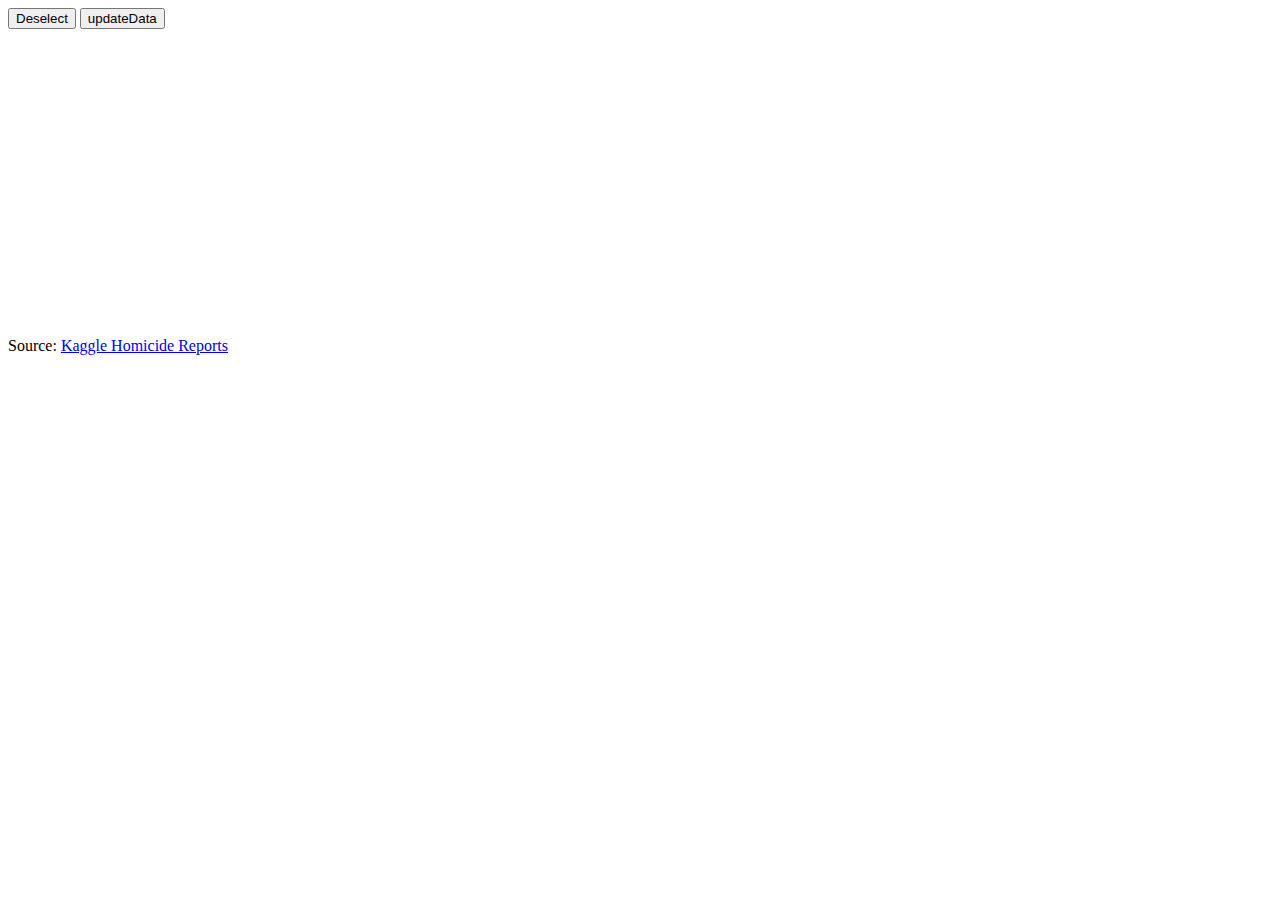
==== homicide/index.html @ 402379da "added button for update, deselect, pc draws when less than 1000 entries to display" ====
<!DOCTYPE html>
<html>
<head>
<meta charset="UTF-8">
<meta name="viewport" content="width=device-width"> 
<link rel="stylesheet" type="text/css" href="styles/map.css">
<link rel="stylesheet" type="text/css" href="styles/calendar.css">
<title>Homicides in the US</title>
</head>

<body>

<input class = "btn btn-primary btn"
				   name="updateButton"
				   type="button"
				   value="Deselect"
				   id="0"
				   onclick="deselectAll();" />


<input class = "btn btn-primary btn"
				   name="updateButton"
				   type="button"
				   value="updateData"
				   id="1"
				   onclick="console.log(stateFilter);
				   			console.log(timeFilter);
				   			updateChords();
				   			updatePC();" />

	<div class="map"></div>
	<svg class="calendar"></svg>
	<div class="chorddiv"></div>
	<svg class ="pc"></svg>
	<div id="tooltip"></div>
	<footer>
	Source: <a href="https://www.kaggle.com/murderaccountability/homicide-reports">Kaggle Homicide Reports</a>
	</footer>

	<script src="scripts/d3.v4.min.js"></script>
	<script src="scripts/maps.js"></script>
	<script src="scripts/calendar.js"></script>
	<script src="scripts/chord.js"></script>
	<script src="scripts/pc.js"></script>

</body>
</html>
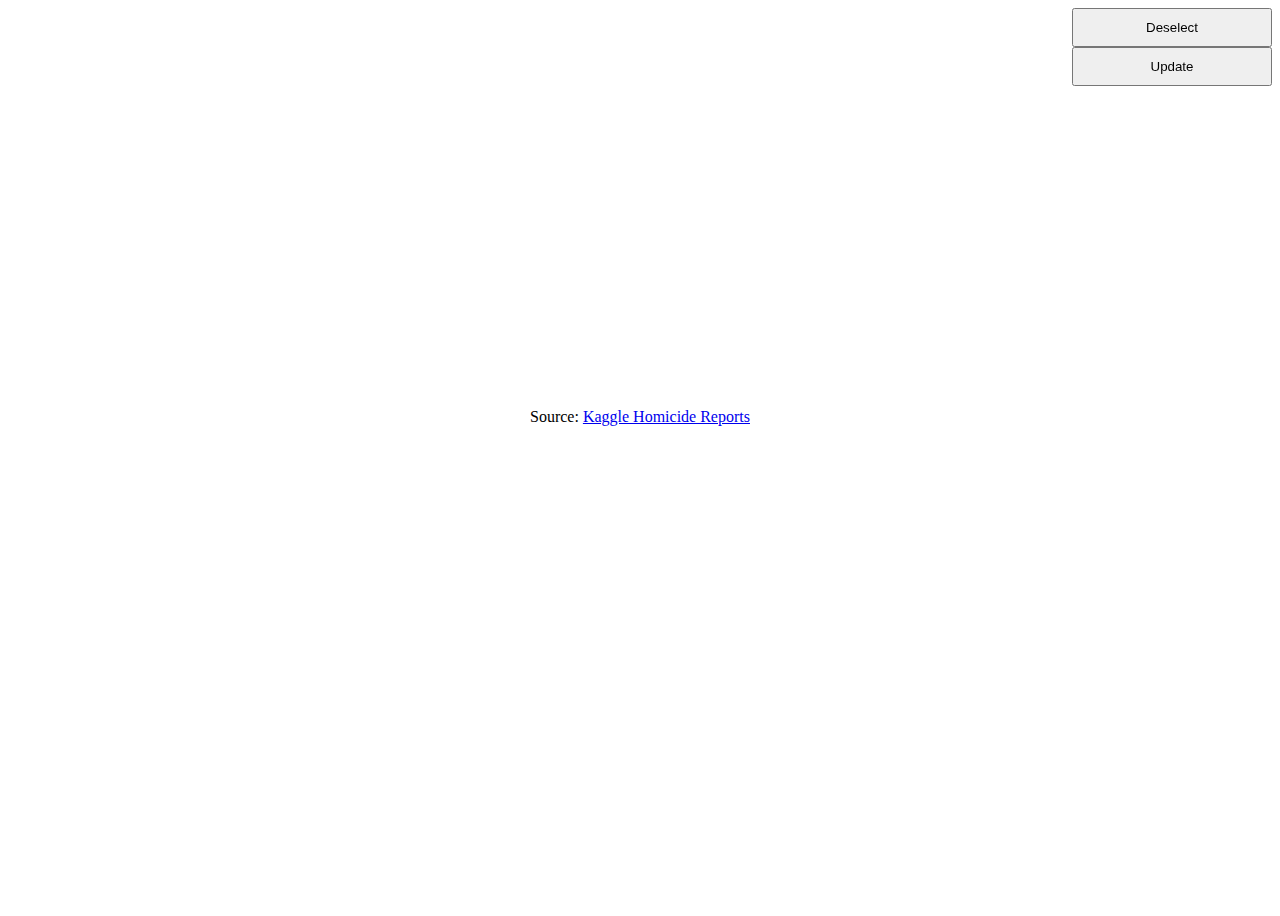
==== commit a0196a06: "Visual fixes and data fixes" ====
--- a/homicide/index.html
+++ b/homicide/index.html
@@ -9,39 +9,25 @@
 </head>
 
 <body>
+<div id="sidebar">
+<button class="sidebutton" id="deselectbutton" onclick="deselectAll()">Deselect</button>
+<br>
+<button class="sidebutton" id="updatebutton" onclick="updateAll()">Update</button>
+</div>
+<div class="map"></div>
+<svg class="calendar"></svg>
+<div class="chorddiv"></div>
+<svg class ="pc"></svg>
+<div id="tooltip"></div>
 
-<input class = "btn btn-primary btn"
-				   name="updateButton"
-				   type="button"
-				   value="Deselect"
-				   id="0"
-				   onclick="deselectAll();" />
+<footer>
+Source: <a href="https://www.kaggle.com/murderaccountability/homicide-reports">Kaggle Homicide Reports</a>
+</footer>
 
-
-<input class = "btn btn-primary btn"
-				   name="updateButton"
-				   type="button"
-				   value="updateData"
-				   id="1"
-				   onclick="console.log(stateFilter);
-				   			console.log(timeFilter);
-				   			updateChords();
-				   			updatePC();" />
-
-	<div class="map"></div>
-	<svg class="calendar"></svg>
-	<div class="chorddiv"></div>
-	<svg class ="pc"></svg>
-	<div id="tooltip"></div>
-	<footer>
-	Source: <a href="https://www.kaggle.com/murderaccountability/homicide-reports">Kaggle Homicide Reports</a>
-	</footer>
-
-	<script src="scripts/d3.v4.min.js"></script>
-	<script src="scripts/maps.js"></script>
-	<script src="scripts/calendar.js"></script>
-	<script src="scripts/chord.js"></script>
-	<script src="scripts/pc.js"></script>
-
+<script src="scripts/d3.v4.min.js"></script>
+<script src="scripts/maps.js"></script>
+<script src="scripts/calendar.js"></script>
+<script src="scripts/chord.js"></script>
+<script src="scripts/pc.js"></script>
 </body>
 </html>--- a/homicide/styles/calendar.css
+++ b/homicide/styles/calendar.css
@@ -0,0 +1,79 @@
+body {
+    min-height: 100vh;
+    display: flex;
+    flex-direction: column;
+}
+
+main {
+    display: flex;
+    flex-direction: column;
+}
+
+h1, h2, h3, h4 {
+    text-align: center;
+}
+
+p {
+    text-align: justify;
+    text-justify: inter-word;
+    margin: 0px 10%;
+}
+
+#sidebar { 
+  width: 200px;
+  align-self: flex-end;
+  position: fixed;
+}
+
+button.sidebutton {
+    width: 200px;
+    padding: 10px;
+}
+
+footer {
+    text-align: center;
+}
+
+svg {
+    align-self: center;
+    margin-bottom: 50px;
+}
+
+
+rect.bordered {
+    stroke: #E6E6E6;
+    stroke-width: 2px;
+}
+
+rect.month:hover {
+    fill: #ffff80 !important;
+}
+
+rect.month:active {
+    fill: #ffffc0 !important;
+}
+
+rect.month.selected {
+    fill: #ffff00 !important;
+}
+
+text.mono {
+    font-size: 9pt;
+    font-family: sans-serif;
+    fill: #000;
+}
+
+
+#tooltip {
+  background-color: rgba(190, 190, 190, 0.8);
+  border-radius: 5px;
+  opacity: 0;
+  pointer-events: none;
+  position: absolute;
+  padding: 5px 10px;
+  text-align: center;
+}
+
+.group-tick line {
+  stroke: #000;
+}
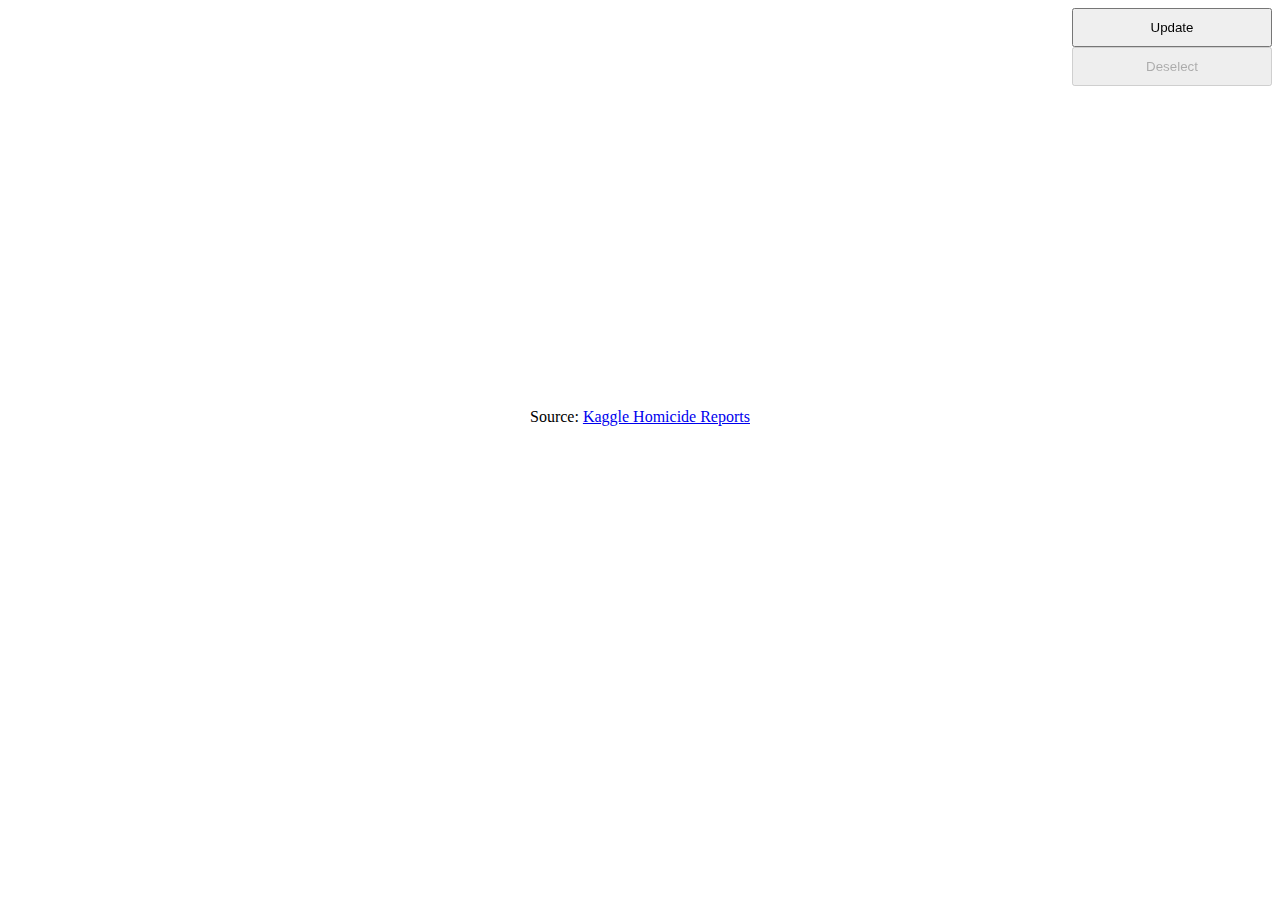
==== commit db2d4b76: "Deselect only shows when something selected" ====
--- a/homicide/index.html
+++ b/homicide/index.html
@@ -10,9 +10,9 @@
 
 <body>
 <div id="sidebar">
+<button class="sidebutton" id="updatebutton" onclick="updateAll()">Update</button>
+<br>
 <button class="sidebutton" id="deselectbutton" onclick="deselectAll()">Deselect</button>
-<br>
-<button class="sidebutton" id="updatebutton" onclick="updateAll()">Update</button>
 </div>
 <div class="map"></div>
 <svg class="calendar"></svg>
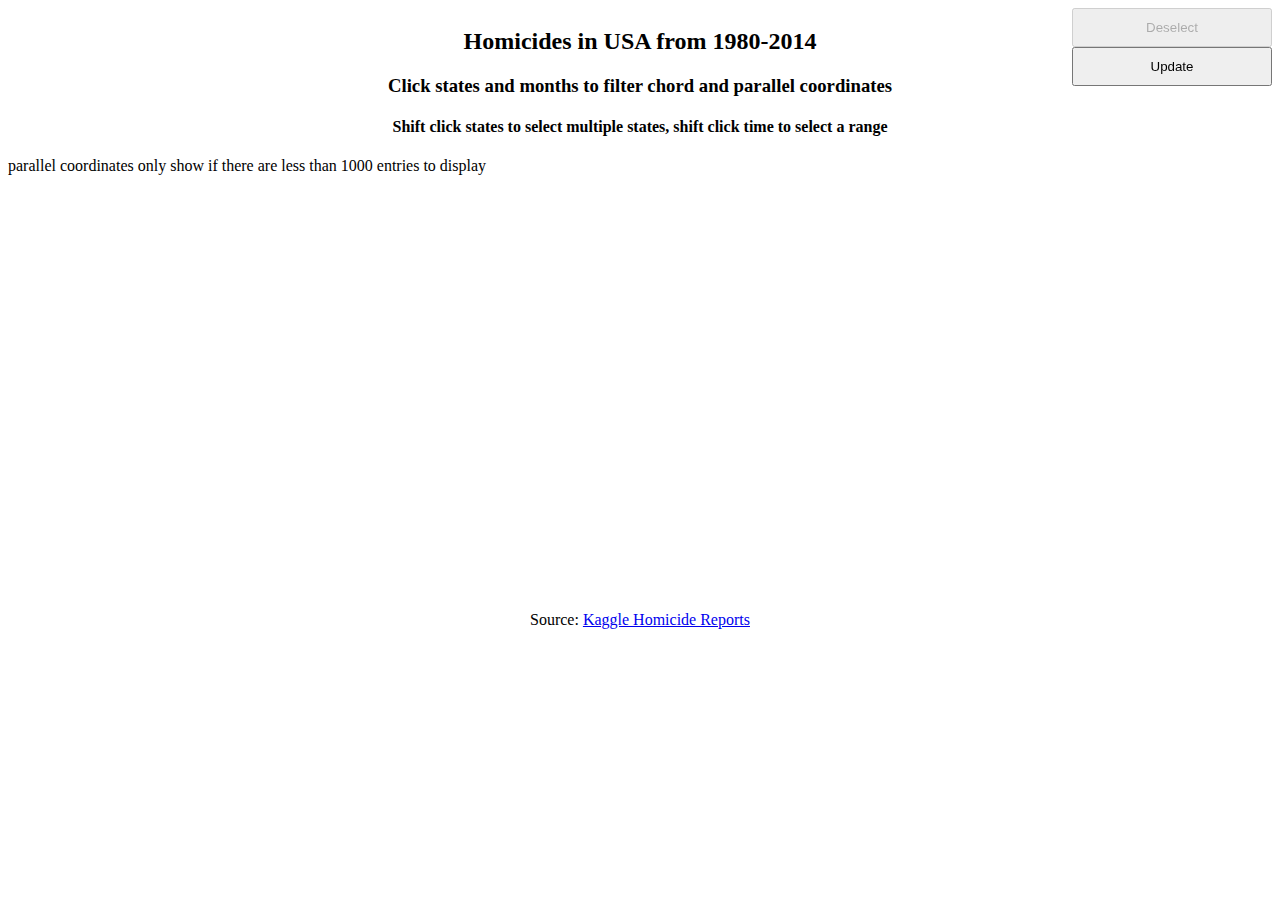
==== commit 45e3b666: "added simple headers to index.html" ====
--- a/homicide/index.html
+++ b/homicide/index.html
@@ -9,10 +9,19 @@
 </head>
 
 <body>
+<header>
+			<h2 style=>Homicides in USA from 1980-2014</h2>
+			<h3>Click states and months to filter chord and parallel coordinates</h3>
+			<h4>Shift click states to select multiple states, shift click time to select a range</h4>
+			parallel coordinates only show if there are less than 1000 entries to display
+</header>
+
+<br>
+<br>
 <div id="sidebar">
+<button class="sidebutton" id="deselectbutton" onclick="deselectAll()">Deselect</button>
+<br>
 <button class="sidebutton" id="updatebutton" onclick="updateAll()">Update</button>
-<br>
-<button class="sidebutton" id="deselectbutton" onclick="deselectAll()">Deselect</button>
 </div>
 <div class="map"></div>
 <svg class="calendar"></svg>
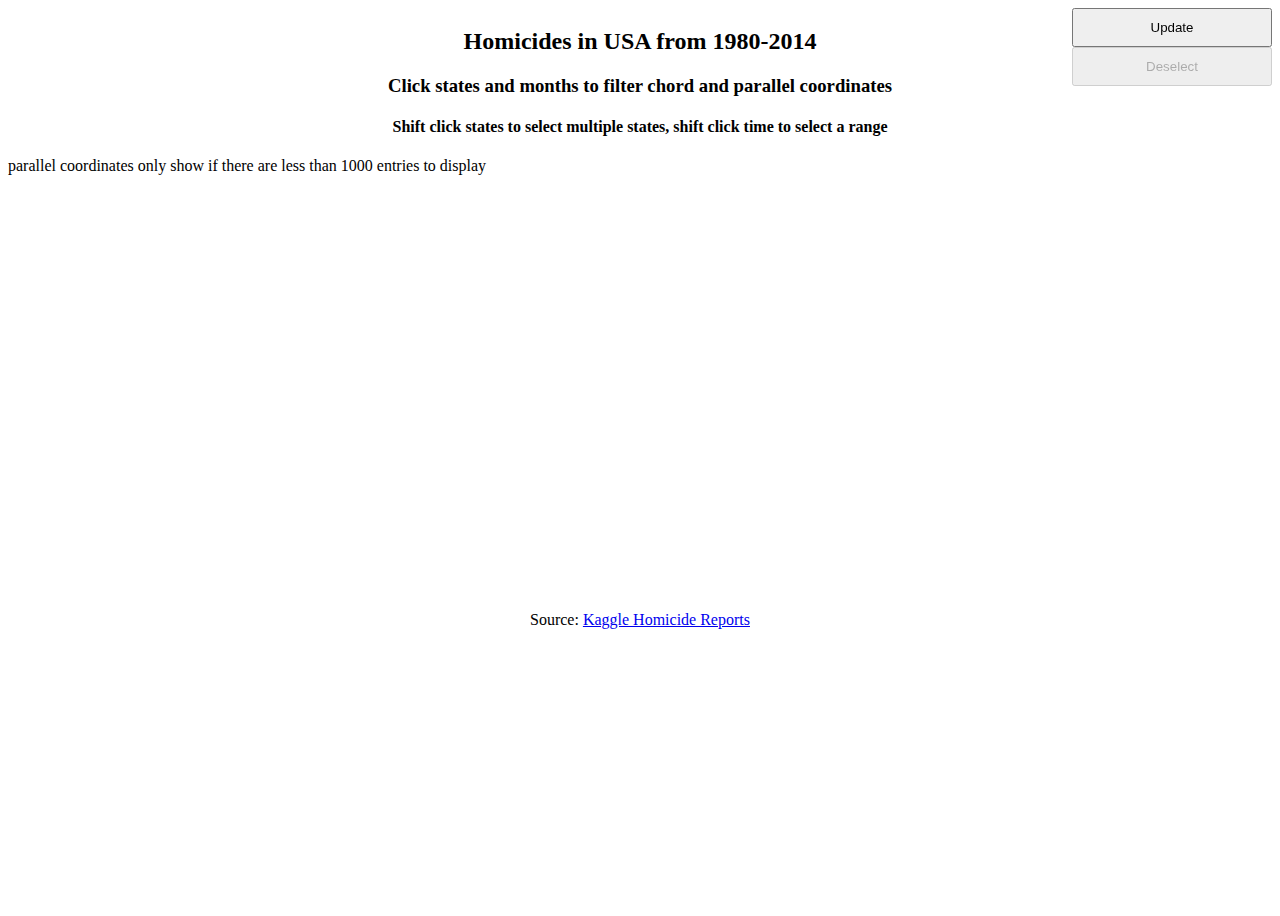
==== commit ea950714: "Merge branch 'master' of https://github.com/avsitu/ecs163-final-project" ====
--- a/homicide/index.html
+++ b/homicide/index.html
@@ -19,9 +19,9 @@
 <br>
 <br>
 <div id="sidebar">
+<button class="sidebutton" id="updatebutton" onclick="updateAll()">Update</button>
+<br>
 <button class="sidebutton" id="deselectbutton" onclick="deselectAll()">Deselect</button>
-<br>
-<button class="sidebutton" id="updatebutton" onclick="updateAll()">Update</button>
 </div>
 <div class="map"></div>
 <svg class="calendar"></svg>
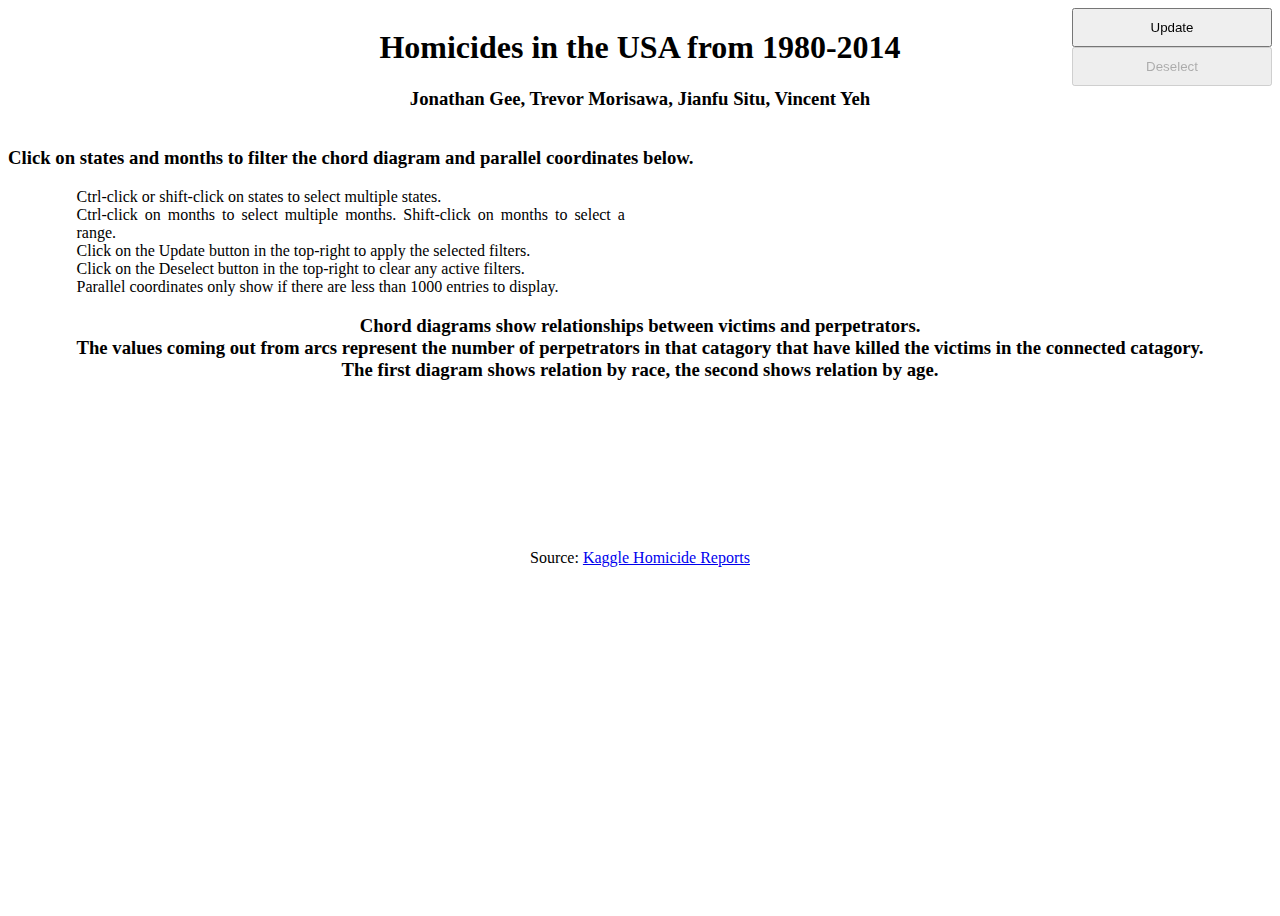
==== commit 17997f7d: "Rearranged page" ====
--- a/homicide/index.html
+++ b/homicide/index.html
@@ -3,6 +3,7 @@
 <head>
 <meta charset="UTF-8">
 <meta name="viewport" content="width=device-width"> 
+<link rel="stylesheet" type="text/css" href="styles/main.css">
 <link rel="stylesheet" type="text/css" href="styles/map.css">
 <link rel="stylesheet" type="text/css" href="styles/calendar.css">
 <title>Homicides in the US</title>
@@ -10,24 +11,34 @@
 
 <body>
 <header>
-			<h2 style=>Homicides in USA from 1980-2014</h2>
-			<h3>Click states and months to filter chord and parallel coordinates</h3>
-			<h4>Shift click states to select multiple states, shift click time to select a range</h4>
-			parallel coordinates only show if there are less than 1000 entries to display
+<h1>Homicides in the USA from 1980-2014</h1>
+<h3>Jonathan Gee, Trevor Morisawa, Jianfu Situ, Vincent Yeh</h3>
 </header>
 
-<br>
-<br>
+<div class="overview">
+<div class="overleft">
+<div class="map"></div>
+<h3>Click on states and months to filter the chord diagram and parallel coordinates below.</h3>
+<p>Ctrl-click or shift-click on states to select multiple states.</p>
+<p>Ctrl-click on months to select multiple months. Shift-click on months to select a range.</p>
+<p>Click on the Update button in the top-right to apply the selected filters.</p>
+<p>Click on the Deselect button in the top-right to clear any active filters.</p>
+<p>Parallel coordinates only show if there are less than 1000 entries to display.</p>
+</div>
+<svg class="calendar"></svg>
+</div>
+
+<h3>Chord diagrams show relationships between victims and perpetrators.<br>The values coming out from arcs represent the number of perpetrators in that catagory that have killed the victims in the connected catagory.<br>The first diagram shows relation by race, the second shows relation by age.</h3>
+
+<div class="chorddiv"></div>
+<svg class ="pc"></svg>
+<div id="tooltip"></div>
+
 <div id="sidebar">
 <button class="sidebutton" id="updatebutton" onclick="updateAll()">Update</button>
 <br>
 <button class="sidebutton" id="deselectbutton" onclick="deselectAll()">Deselect</button>
 </div>
-<div class="map"></div>
-<svg class="calendar"></svg>
-<div class="chorddiv"></div>
-<svg class ="pc"></svg>
-<div id="tooltip"></div>
 
 <footer>
 Source: <a href="https://www.kaggle.com/murderaccountability/homicide-reports">Kaggle Homicide Reports</a>
--- a/homicide/styles/main.css
+++ b/homicide/styles/main.css
@@ -0,0 +1,41 @@
+body {
+    min-height: 100vh;
+    display: flex;
+    flex-direction: column;
+}
+
+div.overview {
+    display: flex;
+    flex-direction: row;
+    justify-content: flex-start;
+}
+
+div.overleft {
+    display: flex;
+    flex-direction: column;
+}
+
+h1, h2, h3, h4 {
+    text-align: center;
+}
+
+p {
+    text-align: justify;
+    text-justify: inter-word;
+    margin: 0px 10%;
+}
+
+#sidebar { 
+  width: 200px;
+  align-self: flex-end;
+  position: fixed;
+}
+
+button.sidebutton {
+    width: 200px;
+    padding: 10px;
+}
+
+footer {
+    text-align: center;
+}--- a/homicide/styles/map.css
+++ b/homicide/styles/map.css
@@ -0,0 +1,49 @@
+/* Legend Position Style */
+.legend {
+	position:absolute;
+	left: 800px;
+	top: 180px;
+    font-size: 14px;
+}
+
+.map {
+    position: relative;
+    left: -60px;
+}
+
+path:hover {
+	fill-opacity: .7;
+}
+
+.background path {
+  fill: none;
+  stroke: #ddd;
+  shape-rendering: crispEdges;
+}
+
+.foreground path {
+  fill: none;
+  stroke: #ff8080;
+}
+
+.brush .extent {
+  fill-opacity: .3;
+  stroke: #fff;
+  shape-rendering: crispEdges;
+}
+
+.axis line,
+.axis path {
+  fill: none;
+  stroke: #000;
+  shape-rendering: crispEdges;
+}
+
+.axis text {
+  text-shadow: 0 1px 0 #fff, 1px 0 0 #fff, 0 -1px 0 #fff, -1px 0 0 #fff;
+  cursor: move;
+}
+
+.state.selected {
+    fill: yellow !important;
+}--- a/homicide/styles/calendar.css
+++ b/homicide/styles/calendar.css
@@ -1,44 +1,7 @@
-body {
-    min-height: 100vh;
-    display: flex;
-    flex-direction: column;
+.calendar {
+    position: relative;
+    left: -60px;
 }
-
-main {
-    display: flex;
-    flex-direction: column;
-}
-
-h1, h2, h3, h4 {
-    text-align: center;
-}
-
-p {
-    text-align: justify;
-    text-justify: inter-word;
-    margin: 0px 10%;
-}
-
-#sidebar { 
-  width: 200px;
-  align-self: flex-end;
-  position: fixed;
-}
-
-button.sidebutton {
-    width: 200px;
-    padding: 10px;
-}
-
-footer {
-    text-align: center;
-}
-
-svg {
-    align-self: center;
-    margin-bottom: 50px;
-}
-
 
 rect.bordered {
     stroke: #E6E6E6;
@@ -74,6 +37,12 @@
   text-align: center;
 }
 
+div.chorddiv {
+    display: flex;
+    flex-direction: row;
+    justify-content: center;
+}
+
 .group-tick line {
   stroke: #000;
 }
